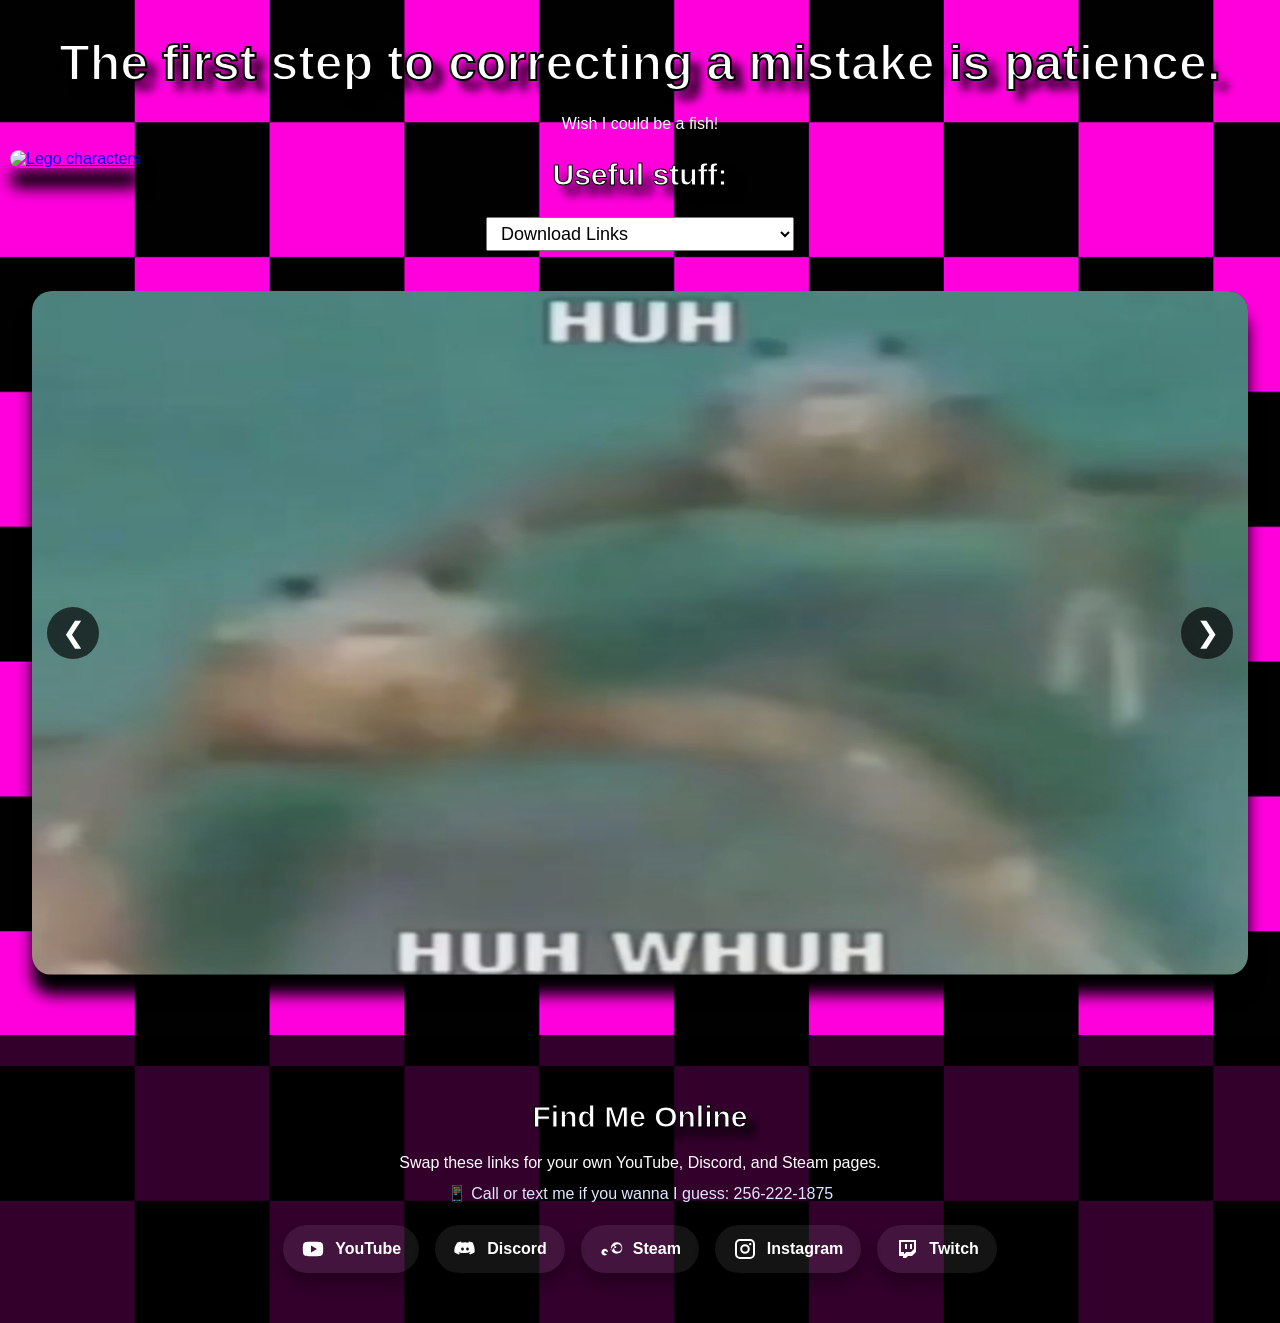
==== index.html @ 3a993bf2 "The First Upload Woooohooo" ====
<!DOCTYPE html>
<html lang="en">
<head>
    <meta charset="UTF-8">
    <meta name="viewport" content="width=device-width, initial-scale=1.0">
    <title>Penguino</title>

    <!-- CSS -->
    <link rel="stylesheet" href="style.css">

    <!-- Favicon -->
    <link rel="icon" type="image/x-icon" href="images/FinCharacter pointing a (Custom).png">
</head>

<body>

    <!-- HEADER -->
    <header>
        <h1 id="clonewars-quote"></h1>
        <p class="subtitle">Wish I could be a fish!</p>
    </header>

    <!-- DROPDOWN SECTION -->
    <h2>Useful stuff:</h2>
    <section class="menu-section">
        <select id="game-select" onchange="handleSelection(this)">
            <option value="">Download Links</option>
            <option value="downloads/bo3.html">Black Ops 3</option>
            <option value="downloads/jedi-survivor.html">Jedi: Survivor</option>
            <option value="downloads/minecraft-modpack.html">1.20.1 Forge Modpack Download</option>
            <option value="downloads/custom-mod.html">Custom Mod</option>
        </select>
    </section>

    <!-- FIXED LEGO ICON -->
    <div class="floating-icon">
        <a href="https://www.youtube.com/@Just.Penguino" target="_blank">
            <img src="images/Cool Lego.gif" width="120" height="120" alt="Lego characters">
        </a>
    </div>

    <!-- MAIN CONTENT SLIDESHOW -->
    <main class="gallery">
        <div class="slideshow-container" aria-label="Featured content slideshow">
            <button class="slide-arrow left" type="button" onclick="changeSlide(-1)" aria-label="Previous slide">&#10094;</button>

            <div class="slide active">
                <img src="images/A (53).jpg" width="1280" height="720" alt="Featured image 1">
            </div>

            <div class="slide">
                <img src="images/A (64).jpg" width="1280" height="720" alt="Featured image 2">
            </div>

            <div class="slide">
                <img src="images/A (67).png" width="1280" height="720" alt="Featured image 3">
            </div>

            <div class="slide">
                <a href="https://www.youtube.com/@Just.Penguino" target="_blank" rel="noopener noreferrer">
                    <img src="images/A (69).jpg" width="1280" height="720" alt="Featured YouTube image">
                </a>
            </div>

            <div class="slide">
                <a href="https://www.youtube.com/@Just.Penguino" target="_blank" rel="noopener noreferrer">
                    <img src="images/Crossover Episode.png" width="1280" height="720" alt="Crossover episode">
                </a>
            </div>

            <div class="slide video-slide">
                <iframe
                    src="https://www.youtube.com/embed/2MqfeCjm1lo?si=gA8uPL8PbvXt5bER"
                    title="Featured video"
                    loading="eager"
                    allow="accelerometer; autoplay; clipboard-write; encrypted-media; gyroscope; picture-in-picture; web-share"
                    referrerpolicy="strict-origin-when-cross-origin"
                    allowfullscreen>
                </iframe>
            </div>

            <button class="slide-arrow right" type="button" onclick="changeSlide(1)" aria-label="Next slide">&#10095;</button>
        </div>
    </main>

    <!-- SOCIAL LINKS -->
    <footer class="social-section">
        <h2>Find Me Online</h2>
        <p class="social-text">Swap these links for your own YouTube, Discord, and Steam pages.</p>
        <p class="contact-line">📱 <a href="tel:2562221875">Call or text me if you wanna I guess: 256-222-1875</a></p>

        <div class="social-links">
            <a class="social-link youtube" href="https://www.youtube.com/@Just.Penguino" target="_blank" rel="noopener noreferrer" aria-label="YouTube">
                <svg viewBox="0 0 24 24" aria-hidden="true">
                    <path d="M21.8 7.2a2.8 2.8 0 0 0-2-2C18 4.7 12 4.7 12 4.7s-6 0-7.8.5a2.8 2.8 0 0 0-2 2A29 29 0 0 0 1.8 12a29 29 0 0 0 .4 4.8 2.8 2.8 0 0 0 2 2c1.8.5 7.8.5 7.8.5s6 0 7.8-.5a2.8 2.8 0 0 0 2-2 29 29 0 0 0 .4-4.8 29 29 0 0 0-.4-4.8ZM10 15.5V8.5l6 3.5-6 3.5Z" />
                </svg>
                <span>YouTube</span>
            </a>

            <a class="social-link discord" href="https://discord.gg/7bwFHmH2bw" target="_blank" rel="noopener noreferrer" aria-label="Discord">
                <svg viewBox="0 0 24 24" aria-hidden="true">
                    <path d="M19.7 5.6a15 15 0 0 0-3.7-1.2l-.2.4c-.1.3-.3.7-.4 1a14 14 0 0 0-6.8 0 10 10 0 0 0-.4-1l-.2-.4a15 15 0 0 0-3.7 1.2C2 8.8 1 12 1.4 15.2a15 15 0 0 0 4.6 2.3l.6-.9.4-.7a9.6 9.6 0 0 1-1.5-.7l.4-.3A10.8 10.8 0 0 0 12 16a10.8 10.8 0 0 0 5.1-1.1l.4.3c-.5.3-1 .6-1.5.7l.4.7.6.9a15 15 0 0 0 4.6-2.3c.5-3.7-.8-6.9-1.9-9.6ZM9.5 13.5c-.8 0-1.4-.7-1.4-1.5s.6-1.5 1.4-1.5 1.4.7 1.4 1.5-.6 1.5-1.4 1.5Zm5 0c-.8 0-1.4-.7-1.4-1.5s.6-1.5 1.4-1.5 1.4.7 1.4 1.5-.6 1.5-1.4 1.5Z" />
                </svg>
                <span>Discord</span>
            </a>

            <a class="social-link steam" href="https://steamcommunity.com/id/CivilizedPenguin/" target="_blank" rel="noopener noreferrer" aria-label="Steam">
                <svg viewBox="0 0 24 24" aria-hidden="true">
                    <path d="M18.3 5.3a5.7 5.7 0 1 0 0 11.3 5.7 5.7 0 0 0 0-11.3Zm0 2a3.7 3.7 0 1 1 0 7.3 3.7 3.7 0 0 1 0-7.3ZM6.2 14.1l2.8 1.2a3.3 3.3 0 1 0-.8 2l-2.7-1.1a1.4 1.4 0 0 1 .7-2.1Zm5.2-1.4 2.5-3.5 3.3.1-.1 1.7-2.4-.1-1.7 2.3-1.6-.5Z" />
                </svg>
                <span>Steam</span>
            </a>

            <a class="social-link instagram" href="https://www.instagram.com/just.penguino" target="_blank" rel="noopener noreferrer" aria-label="Instagram">
                <svg viewBox="0 0 24 24" aria-hidden="true">
                    <path d="M7 2h10a5 5 0 0 1 5 5v10a5 5 0 0 1-5 5H7a5 5 0 0 1-5-5V7a5 5 0 0 1 5-5Zm0 2A3 3 0 0 0 4 7v10a3 3 0 0 0 3 3h10a3 3 0 0 0 3-3V7a3 3 0 0 0-3-3H7Zm5 3.2A4.8 4.8 0 1 1 7.2 12 4.8 4.8 0 0 1 12 7.2Zm0 2A2.8 2.8 0 1 0 14.8 12 2.8 2.8 0 0 0 12 9.2Zm5.2-3.3a1.2 1.2 0 1 1-1.2 1.2 1.2 1.2 0 0 1 1.2-1.2Z" />
                </svg>
                <span>Instagram</span>
            </a>

            <a class="social-link twitch" href="https://www.twitch.tv/civilizedpenguino" target="_blank" rel="noopener noreferrer" aria-label="Twitch">
                <svg viewBox="0 0 24 24" aria-hidden="true">
                    <path d="M4 3h17v12l-4 4h-4l-2 2H8v-2H4V3Zm2 2v10h3v2.2L11.2 15H16l3-3V5H6Zm4 2h2v5h-2V7Zm5 0h2v5h-2V7Z" />
                </svg>
                <span>Twitch</span>
                <span class="hover-note">ngl twitch sucks but im leaving it here just incase</span>
            </a>
        </div>
    </footer>

    <script src="js/clonewars.js"></script>
</body>
</html>
---- style.css ----
/* FONT */
@font-face {
    font-family: "StarJedi";
    src: url("fonts/Starjedi.ttf") format("truetype");
}

/* GLOBAL */
body {
    margin: 0;
    padding: 0;
    font-family: Arial, sans-serif;

    /* YOUR BACKGROUND — THIS WILL NOW WORK */
    background-image: url("images/Lockscreen.png");
    background-repeat: repeat;
    background-size: auto;
    background-attachment: scroll;
}

/* HEADERS */
h1, h2 {
    font-family: "StarJedi", sans-serif;
    color: #fff;
    text-align: center;
    text-shadow: 10px 10px 10px #000000;
    -webkit-text-stroke: 2px rgb(0, 0, 0);
}

h1 {
    font-size: 50px;
}

h2 {
    font-size: 30px;
    -webkit-text-stroke-width: 1px;
}

.subtitle {
    text-align: center;
    color: white;
    margin-top: -10px;
}

/* MENU SECTION */
.menu-section {
    text-align: center;
    margin-bottom: 20px;
}

select {
    font-size: 18px;
    padding: 5px 10px;
}

/* FLOATING LEGO ICON */
.floating-icon {
    position: fixed;
    top: 150px;   /* moved down so it no longer covers h2 */
    left: 10px;
}

.floating-icon img {
    border-radius: 20px;
    box-shadow: 0 20px 15px black;
}

/* GALLERY / SLIDESHOW */
.gallery {
    width: 100%;
    display: flex;
    justify-content: center;
    padding: 20px 0;
}

.slideshow-container {
    position: relative;
    width: min(1280px, 95vw);
    aspect-ratio: 16 / 9;
    overflow: hidden;
    border-radius: 20px;
    box-shadow: 0 20px 15px black;
    background: rgba(0, 0, 0, 0.65);
}

.slide {
    position: absolute;
    inset: 0;
    opacity: 0;
    pointer-events: none;
    transition: opacity 0.5s ease-in-out;
}

.slide.active {
    opacity: 1;
    pointer-events: auto;
}

.slide a {
    display: block;
    width: 100%;
    height: 100%;
}

.slide img,
.slide iframe {
    width: 100%;
    height: 100%;
    object-fit: fill;
    border: 0;
}

.slide-arrow {
    position: absolute;
    top: 50%;
    transform: translateY(-50%);
    z-index: 2;
    border: none;
    width: 52px;
    height: 52px;
    border-radius: 50%;
    background: rgba(0, 0, 0, 0.65);
    color: white;
    font-size: 28px;
    cursor: pointer;
    transition: background 0.2s ease, transform 0.2s ease;
}

.slide-arrow:hover {
    background: rgba(88, 101, 242, 0.95);
    transform: translateY(-50%) scale(1.05);
}

.slide-arrow.left {
    left: 15px;
}

.slide-arrow.right {
    right: 15px;
}

a:hover img {
    opacity: 0.8;
}

/* DOWNLOAD PAGES */
.download-page {
    min-height: 100vh;
    display: flex;
    align-items: center;
    justify-content: center;
    padding: 30px 20px;
}

.download-card {
    max-width: 760px;
    width: 100%;
    background: rgba(0, 0, 0, 0.8);
    border-radius: 20px;
    box-shadow: 0 20px 15px black;
    padding: 32px;
    text-align: center;
}

.download-description {
    color: white;
    line-height: 1.6;
    margin: 15px 0 25px;
}

.download-actions {
    display: flex;
    justify-content: center;
    flex-wrap: wrap;
    gap: 14px;
}

.download-button {
    display: inline-block;
    padding: 12px 20px;
    border-radius: 999px;
    text-decoration: none;
    font-weight: bold;
    color: white;
    background: #5865f2;
    box-shadow: 0 10px 20px rgba(0, 0, 0, 0.35);
}

.download-button.secondary {
    background: #1b2838;
}

/* SOCIAL LINKS */
.social-section {
    margin-top: 40px;
    padding: 40px 20px 50px;
    background: rgba(0, 0, 0, 0.8);
    text-align: center;
}

.social-text {
    color: white;
    margin: -5px 0 12px;
}

.contact-line {
    color: #dfe6ff;
    margin: 0 0 22px;
    font-size: 16px;
}

.contact-line a {
    color: #dfe6ff;
    text-decoration: none;
}

.contact-line a:hover {
    text-decoration: underline;
}

.social-links {
    display: flex;
    justify-content: center;
    flex-wrap: wrap;
    gap: 16px;
}

.social-link {
    position: relative;
    display: inline-flex;
    align-items: center;
    gap: 10px;
    padding: 12px 18px;
    border-radius: 999px;
    background: rgba(255, 255, 255, 0.08);
    color: white;
    text-decoration: none;
    box-shadow: 0 10px 20px rgba(0, 0, 0, 0.35);
    transition: transform 0.2s ease, background 0.2s ease;
}

.hover-note {
    position: absolute;
    top: -42px;
    left: 50%;
    transform: translateX(-50%);
    white-space: nowrap;
    background: rgba(0, 0, 0, 0.7);
    color: rgba(255, 255, 255, 0.5);
    padding: 6px 10px;
    border-radius: 8px;
    font-size: 12px;
    opacity: 0;
    pointer-events: none;
    transition: opacity 0.2s ease;
}

.social-link.twitch:hover .hover-note {
    opacity: 1;
}

.social-link span {
    font-weight: bold;
}

.social-link svg {
    width: 24px;
    height: 24px;
    fill: currentColor;
}

.social-link:hover {
    transform: translateY(-3px);
}

.social-link.youtube:hover {
    background: #ff0033;
}

.social-link.discord:hover {
    background: #5865f2;
}

.social-link.steam:hover {
    background: #1b2838;
}

.social-link.instagram:hover {
    background: linear-gradient(45deg, #f58529, #dd2a7b, #8134af);
}

.social-link.twitch:hover {
    background: #9146ff;
}

#clonewars-quote {
  opacity: 0;
  transition: opacity 1s ease-in;
}

#clonewars-quote.show {
  opacity: 1;
}
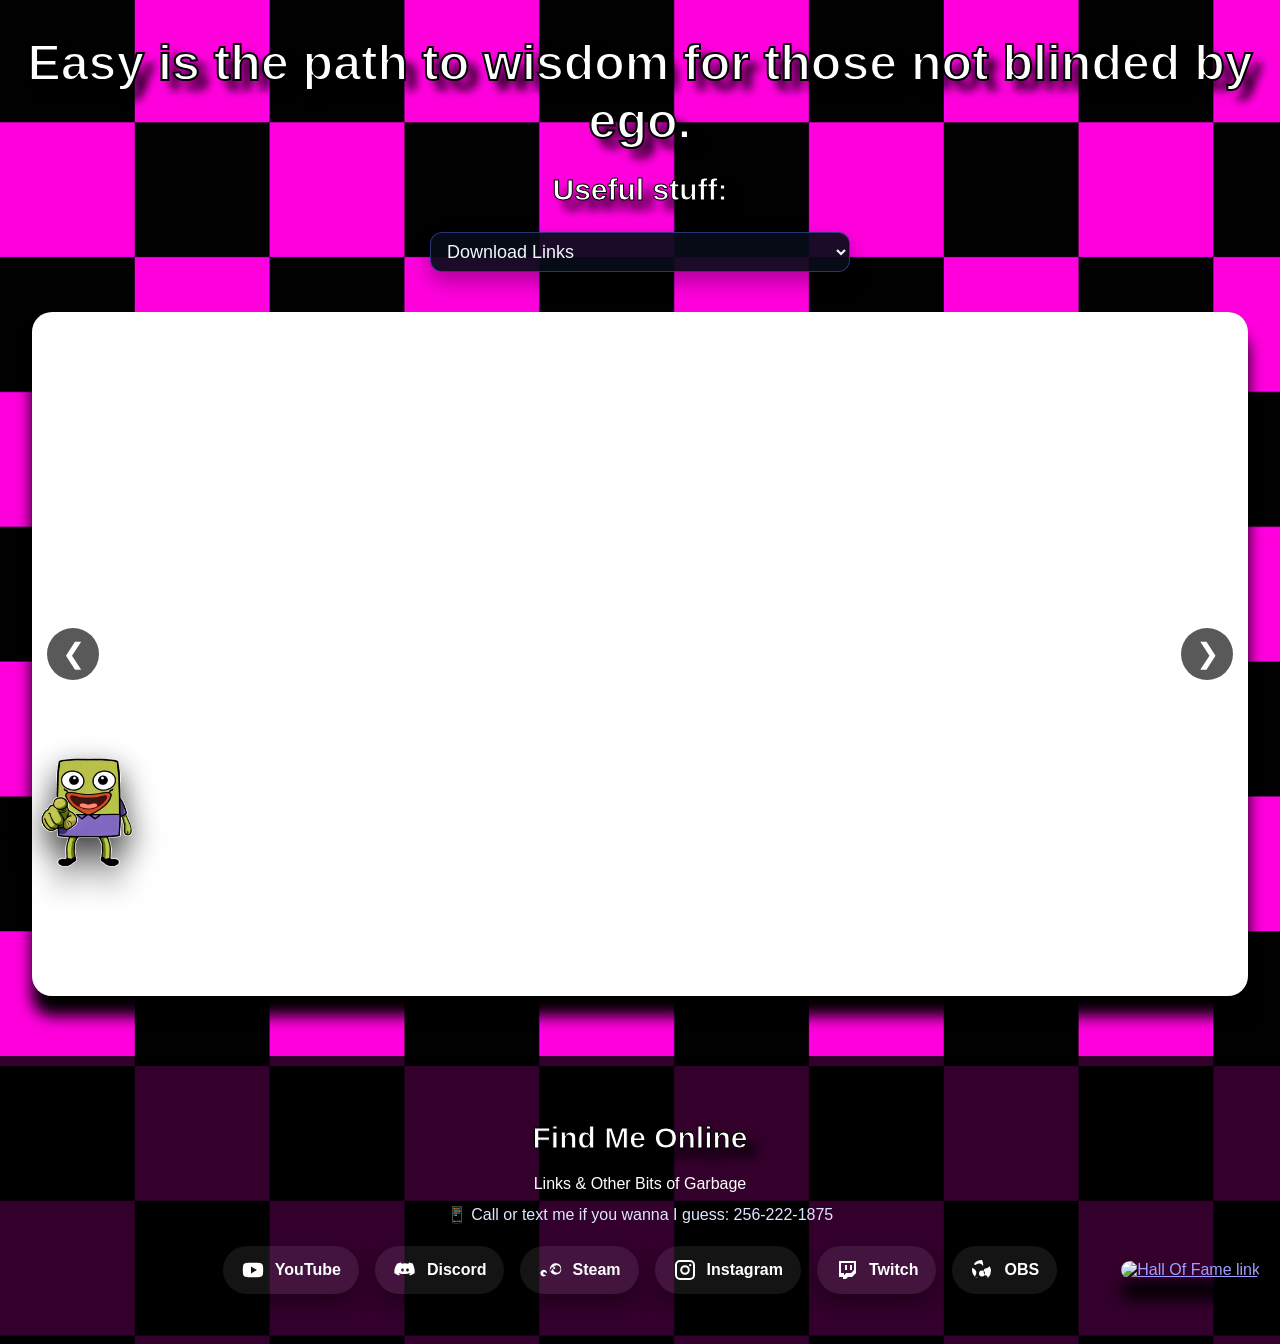
==== commit 169867e8: "sloptime" ====
--- a/index.html
+++ b/index.html
@@ -1,133 +1,142 @@
-<!DOCTYPE html>
-<html lang="en">
-<head>
-    <meta charset="UTF-8">
-    <meta name="viewport" content="width=device-width, initial-scale=1.0">
-    <title>Penguino</title>
-
-    <!-- CSS -->
-    <link rel="stylesheet" href="style.css">
-
-    <!-- Favicon -->
-    <link rel="icon" type="image/x-icon" href="images/FinCharacter pointing a (Custom).png">
-</head>
-
-<body>
-
-    <!-- HEADER -->
-    <header>
-        <h1 id="clonewars-quote"></h1>
-        <p class="subtitle">Wish I could be a fish!</p>
-    </header>
-
-    <!-- DROPDOWN SECTION -->
-    <h2>Useful stuff:</h2>
-    <section class="menu-section">
-        <select id="game-select" onchange="handleSelection(this)">
-            <option value="">Download Links</option>
-            <option value="downloads/bo3.html">Black Ops 3</option>
-            <option value="downloads/jedi-survivor.html">Jedi: Survivor</option>
-            <option value="downloads/minecraft-modpack.html">1.20.1 Forge Modpack Download</option>
-            <option value="downloads/custom-mod.html">Custom Mod</option>
-        </select>
-    </section>
-
-    <!-- FIXED LEGO ICON -->
-    <div class="floating-icon">
-        <a href="https://www.youtube.com/@Just.Penguino" target="_blank">
-            <img src="images/Cool Lego.gif" width="120" height="120" alt="Lego characters">
-        </a>
-    </div>
-
-    <!-- MAIN CONTENT SLIDESHOW -->
-    <main class="gallery">
-        <div class="slideshow-container" aria-label="Featured content slideshow">
-            <button class="slide-arrow left" type="button" onclick="changeSlide(-1)" aria-label="Previous slide">&#10094;</button>
-
-            <div class="slide active">
-                <img src="images/A (53).jpg" width="1280" height="720" alt="Featured image 1">
-            </div>
-
-            <div class="slide">
-                <img src="images/A (64).jpg" width="1280" height="720" alt="Featured image 2">
-            </div>
-
-            <div class="slide">
-                <img src="images/A (67).png" width="1280" height="720" alt="Featured image 3">
-            </div>
-
-            <div class="slide">
-                <a href="https://www.youtube.com/@Just.Penguino" target="_blank" rel="noopener noreferrer">
-                    <img src="images/A (69).jpg" width="1280" height="720" alt="Featured YouTube image">
-                </a>
-            </div>
-
-            <div class="slide">
-                <a href="https://www.youtube.com/@Just.Penguino" target="_blank" rel="noopener noreferrer">
-                    <img src="images/Crossover Episode.png" width="1280" height="720" alt="Crossover episode">
-                </a>
-            </div>
-
-            <div class="slide video-slide">
-                <iframe
-                    src="https://www.youtube.com/embed/2MqfeCjm1lo?si=gA8uPL8PbvXt5bER"
-                    title="Featured video"
-                    loading="eager"
-                    allow="accelerometer; autoplay; clipboard-write; encrypted-media; gyroscope; picture-in-picture; web-share"
-                    referrerpolicy="strict-origin-when-cross-origin"
-                    allowfullscreen>
-                </iframe>
-            </div>
-
-            <button class="slide-arrow right" type="button" onclick="changeSlide(1)" aria-label="Next slide">&#10095;</button>
-        </div>
-    </main>
-
-    <!-- SOCIAL LINKS -->
-    <footer class="social-section">
-        <h2>Find Me Online</h2>
-        <p class="social-text">Swap these links for your own YouTube, Discord, and Steam pages.</p>
-        <p class="contact-line">📱 <a href="tel:2562221875">Call or text me if you wanna I guess: 256-222-1875</a></p>
-
-        <div class="social-links">
-            <a class="social-link youtube" href="https://www.youtube.com/@Just.Penguino" target="_blank" rel="noopener noreferrer" aria-label="YouTube">
-                <svg viewBox="0 0 24 24" aria-hidden="true">
-                    <path d="M21.8 7.2a2.8 2.8 0 0 0-2-2C18 4.7 12 4.7 12 4.7s-6 0-7.8.5a2.8 2.8 0 0 0-2 2A29 29 0 0 0 1.8 12a29 29 0 0 0 .4 4.8 2.8 2.8 0 0 0 2 2c1.8.5 7.8.5 7.8.5s6 0 7.8-.5a2.8 2.8 0 0 0 2-2 29 29 0 0 0 .4-4.8 29 29 0 0 0-.4-4.8ZM10 15.5V8.5l6 3.5-6 3.5Z" />
-                </svg>
-                <span>YouTube</span>
-            </a>
-
-            <a class="social-link discord" href="https://discord.gg/7bwFHmH2bw" target="_blank" rel="noopener noreferrer" aria-label="Discord">
-                <svg viewBox="0 0 24 24" aria-hidden="true">
-                    <path d="M19.7 5.6a15 15 0 0 0-3.7-1.2l-.2.4c-.1.3-.3.7-.4 1a14 14 0 0 0-6.8 0 10 10 0 0 0-.4-1l-.2-.4a15 15 0 0 0-3.7 1.2C2 8.8 1 12 1.4 15.2a15 15 0 0 0 4.6 2.3l.6-.9.4-.7a9.6 9.6 0 0 1-1.5-.7l.4-.3A10.8 10.8 0 0 0 12 16a10.8 10.8 0 0 0 5.1-1.1l.4.3c-.5.3-1 .6-1.5.7l.4.7.6.9a15 15 0 0 0 4.6-2.3c.5-3.7-.8-6.9-1.9-9.6ZM9.5 13.5c-.8 0-1.4-.7-1.4-1.5s.6-1.5 1.4-1.5 1.4.7 1.4 1.5-.6 1.5-1.4 1.5Zm5 0c-.8 0-1.4-.7-1.4-1.5s.6-1.5 1.4-1.5 1.4.7 1.4 1.5-.6 1.5-1.4 1.5Z" />
-                </svg>
-                <span>Discord</span>
-            </a>
-
-            <a class="social-link steam" href="https://steamcommunity.com/id/CivilizedPenguin/" target="_blank" rel="noopener noreferrer" aria-label="Steam">
-                <svg viewBox="0 0 24 24" aria-hidden="true">
-                    <path d="M18.3 5.3a5.7 5.7 0 1 0 0 11.3 5.7 5.7 0 0 0 0-11.3Zm0 2a3.7 3.7 0 1 1 0 7.3 3.7 3.7 0 0 1 0-7.3ZM6.2 14.1l2.8 1.2a3.3 3.3 0 1 0-.8 2l-2.7-1.1a1.4 1.4 0 0 1 .7-2.1Zm5.2-1.4 2.5-3.5 3.3.1-.1 1.7-2.4-.1-1.7 2.3-1.6-.5Z" />
-                </svg>
-                <span>Steam</span>
-            </a>
-
-            <a class="social-link instagram" href="https://www.instagram.com/just.penguino" target="_blank" rel="noopener noreferrer" aria-label="Instagram">
-                <svg viewBox="0 0 24 24" aria-hidden="true">
-                    <path d="M7 2h10a5 5 0 0 1 5 5v10a5 5 0 0 1-5 5H7a5 5 0 0 1-5-5V7a5 5 0 0 1 5-5Zm0 2A3 3 0 0 0 4 7v10a3 3 0 0 0 3 3h10a3 3 0 0 0 3-3V7a3 3 0 0 0-3-3H7Zm5 3.2A4.8 4.8 0 1 1 7.2 12 4.8 4.8 0 0 1 12 7.2Zm0 2A2.8 2.8 0 1 0 14.8 12 2.8 2.8 0 0 0 12 9.2Zm5.2-3.3a1.2 1.2 0 1 1-1.2 1.2 1.2 1.2 0 0 1 1.2-1.2Z" />
-                </svg>
-                <span>Instagram</span>
-            </a>
-
-            <a class="social-link twitch" href="https://www.twitch.tv/civilizedpenguino" target="_blank" rel="noopener noreferrer" aria-label="Twitch">
-                <svg viewBox="0 0 24 24" aria-hidden="true">
-                    <path d="M4 3h17v12l-4 4h-4l-2 2H8v-2H4V3Zm2 2v10h3v2.2L11.2 15H16l3-3V5H6Zm4 2h2v5h-2V7Zm5 0h2v5h-2V7Z" />
-                </svg>
-                <span>Twitch</span>
-                <span class="hover-note">ngl twitch sucks but im leaving it here just incase</span>
-            </a>
-        </div>
-    </footer>
-
-    <script src="js/clonewars.js"></script>
-</body>
+<!DOCTYPE html>
+<html lang="en">
+<head>
+    <meta charset="UTF-8">
+    <meta name="viewport" content="width=device-width, initial-scale=1.0">
+    <title>Penguino</title>
+
+    <!-- CSS -->
+    <link rel="stylesheet" href="style.css">
+
+
+    <link rel="icon" type="image/x-icon" href="images/FinCharacter pointing a (Custom).png">
+</head>
+<body>
+
+    <!-- HEADER -->
+    <header>
+        <h1 id="clonewars-quote"></h1>
+        <p class="subtitle"></p>
+    </header>
+
+    <!-- DROPDOWN SECTION -->
+    <h2>Useful stuff:</h2>
+    <section class="menu-section">
+        <select id="game-select" onchange="handleSelection(this)">
+            <option value="">Download Links</option>
+            <option value="downloads/bo3.html">Black Ops 3</option>
+            <option value="downloads/jedi-survivor.html">Jedi: Survivor</option>
+            <option value="downloads/minecraft-modpack.html">1.20.1 Forge Modpack Download</option>
+            <option value="downloads/custom-mod.html">Custom Mod</option>
+        </select>
+    </section>
+
+    <!-- MAIN CONTENT SLIDESHOW -->
+    <main class="gallery">
+        <div class="slideshow-container" aria-label="Featured content slideshow">
+            <button class="slide-arrow left" type="button" onclick="changeSlide(-1)" aria-label="Previous slide">&#10094;</button>
+
+            <div class="slide active">
+                <iframe width="560" height="315" src="https://www.youtube.com/embed/1KndMt7eOEE?si=Jr0Vdi7xTVvd5hPz" title="YouTube video player" frameborder="0" allow="accelerometer; autoplay; clipboard-write; encrypted-media; gyroscope; picture-in-picture; web-share" referrerpolicy="strict-origin-when-cross-origin" allowfullscreen></iframe>
+            </div>
+            <div class="slide">
+                <iframe width="560" height="315" src="https://www.youtube.com/embed/gOeEe9D0rvk?si=AOjiYCqyul6hQ8ef" title="YouTube video player" frameborder="0" allow="accelerometer; autoplay; clipboard-write; encrypted-media; gyroscope; picture-in-picture; web-share" referrerpolicy="strict-origin-when-cross-origin" allowfullscreen></iframe>
+                </div>
+            <div class="slide">
+                <iframe width="560" height="315" src="https://www.youtube.com/embed/2YtDqjIJIFw?si=Of6MxoN5TVh-U90X" title="YouTube video player" frameborder="0" allow="accelerometer; autoplay; clipboard-write; encrypted-media; gyroscope; picture-in-picture; web-share" referrerpolicy="strict-origin-when-cross-origin" allowfullscreen></iframe>
+            </div>
+            <div class="slide">
+                <iframe width="560" height="315" src="https://www.youtube.com/embed/LKjNJuX2OQc?si=7riEWAi0-khzthNn" title="YouTube video player" frameborder="0" allow="accelerometer; autoplay; clipboard-write; encrypted-media; gyroscope; picture-in-picture; web-share" referrerpolicy="strict-origin-when-cross-origin" allowfullscreen></iframe>
+            </div>
+            <div class="slide">
+                <iframe width="560" height="315" src="https://www.youtube.com/embed/Rh-M88irkPA?si=Y8R_01FuWKfWzWaQ" title="YouTube video player" frameborder="0" allow="accelerometer; autoplay; clipboard-write; encrypted-media; gyroscope; picture-in-picture; web-share" referrerpolicy="strict-origin-when-cross-origin" allowfullscreen></iframe>
+            </div>
+            <div class="slide">
+                <iframe width="560" height="315" src="https://www.youtube.com/embed/WHlSIesv60M?si=-byQUCwP8hCMX5XG" title="YouTube video player" frameborder="0" allow="accelerometer; autoplay; clipboard-write; encrypted-media; gyroscope; picture-in-picture; web-share" referrerpolicy="strict-origin-when-cross-origin" allowfullscreen></iframe>
+            </div>
+            <div class="slide">
+                <iframe width="560" height="315" src="https://www.youtube.com/embed/gxZ--Lt11h4?si=VieaG-co1go2Vjyc" title="YouTube video player" frameborder="0" allow="accelerometer; autoplay; clipboard-write; encrypted-media; gyroscope; picture-in-picture; web-share" referrerpolicy="strict-origin-when-cross-origin" allowfullscreen></iframe>
+            </div>
+            <div class="slide">
+                <iframe width="560" height="315" src="https://www.youtube.com/embed/5T7qN9GaWTI?si=654Nw_eGOQDwvpto" title="YouTube video player" frameborder="0" allow="accelerometer; autoplay; clipboard-write; encrypted-media; gyroscope; picture-in-picture; web-share" referrerpolicy="strict-origin-when-cross-origin" allowfullscreen></iframe>
+            </div>
+            <div class="slide">
+                <iframe width="560" height="315" src="https://www.youtube.com/embed/Us_ANfpE-yo?si=dcrjYU0xgpBUXT2f" title="YouTube video player" frameborder="0" allow="accelerometer; autoplay; clipboard-write; encrypted-media; gyroscope; picture-in-picture; web-share" referrerpolicy="strict-origin-when-cross-origin" allowfullscreen></iframe>
+            </div>
+            <div class="slide">
+                <iframe width="560" height="315" src="https://www.youtube.com/embed/fYmWeK6ZZRM?si=N55--qxMlAg3XTZr" title="YouTube video player" frameborder="0" allow="accelerometer; autoplay; clipboard-write; encrypted-media; gyroscope; picture-in-picture; web-share" referrerpolicy="strict-origin-when-cross-origin" allowfullscreen></iframe>
+            </div>
+            <div class="slide">
+                <iframe width="560" height="315" src="https://www.youtube.com/embed/f3qtd0WmpQ0?si=1nKcaVYs4IqUFML6" title="YouTube video player" frameborder="0" allow="accelerometer; autoplay; clipboard-write; encrypted-media; gyroscope; picture-in-picture; web-share" referrerpolicy="strict-origin-when-cross-origin" allowfullscreen></iframe>
+            </div>
+            <div class="slide video-slide">
+                <iframe width="560" height="315" src="https://www.youtube.com/embed/DEPw3vrBERU?si=b2MuSBUC-kAKY28p" title="YouTube video player" frameborder="0" allow="accelerometer; autoplay; clipboard-write; encrypted-media; gyroscope; picture-in-picture; web-share" referrerpolicy="strict-origin-when-cross-origin" allowfullscreen></iframe>
+            </div>
+
+            <button class="slide-arrow right" type="button" onclick="changeSlide(1)" aria-label="Next slide">&#10095;</button>
+        </div>
+    </main>
+
+    <!-- SOCIAL LINKS -->
+    <footer id="socials" class="social-section">
+        <h2>Find Me Online</h2>
+        <p class="social-text">Links & Other Bits of Garbage</p>
+        <p class="contact-line">📱 <a href="tel:2562221875">Call or text me if you wanna I guess: 256-222-1875</a></p>
+
+        <div class="social-links-wrap">
+            <div class="social-links">
+            <a class="social-link youtube" href="https://www.youtube.com/@Just.Penguino" target="_blank" rel="noopener noreferrer" aria-label="YouTube">
+                <svg viewBox="0 0 24 24" aria-hidden="true">
+                    <path d="M21.8 7.2a2.8 2.8 0 0 0-2-2C18 4.7 12 4.7 12 4.7s-6 0-7.8.5a2.8 2.8 0 0 0-2 2A29 29 0 0 0 1.8 12a29 29 0 0 0 .4 4.8 2.8 2.8 0 0 0 2 2c1.8.5 7.8.5 7.8.5s6 0 7.8-.5a2.8 2.8 0 0 0 2-2 29 29 0 0 0 .4-4.8 29 29 0 0 0-.4-4.8ZM10 15.5V8.5l6 3.5-6 3.5Z" />
+                </svg>
+                <span>YouTube</span>
+            </a>
+
+            <a class="social-link discord" href="https://discord.gg/7bwFHmH2bw" target="_blank" rel="noopener noreferrer" aria-label="Discord">
+                <svg viewBox="0 0 24 24" aria-hidden="true">
+                    <path d="M19.7 5.6a15 15 0 0 0-3.7-1.2l-.2.4c-.1.3-.3.7-.4 1a14 14 0 0 0-6.8 0 10 10 0 0 0-.4-1l-.2-.4a15 15 0 0 0-3.7 1.2C2 8.8 1 12 1.4 15.2a15 15 0 0 0 4.6 2.3l.6-.9.4-.7a9.6 9.6 0 0 1-1.5-.7l.4-.3A10.8 10.8 0 0 0 12 16a10.8 10.8 0 0 0 5.1-1.1l.4.3c-.5.3-1 .6-1.5.7l.4.7.6.9a15 15 0 0 0 4.6-2.3c.5-3.7-.8-6.9-1.9-9.6ZM9.5 13.5c-.8 0-1.4-.7-1.4-1.5s.6-1.5 1.4-1.5 1.4.7 1.4 1.5-.6 1.5-1.4 1.5Zm5 0c-.8 0-1.4-.7-1.4-1.5s.6-1.5 1.4-1.5 1.4.7 1.4 1.5-.6 1.5-1.4 1.5Z" />
+                </svg>
+                <span>Discord</span>
+            </a>
+
+            <a class="social-link steam" href="https://steamcommunity.com/id/CivilizedPenguin/" target="_blank" rel="noopener noreferrer" aria-label="Steam">
+                <svg viewBox="0 0 24 24" aria-hidden="true">
+                    <path d="M18.3 5.3a5.7 5.7 0 1 0 0 11.3 5.7 5.7 0 0 0 0-11.3Zm0 2a3.7 3.7 0 1 1 0 7.3 3.7 3.7 0 0 1 0-7.3ZM6.2 14.1l2.8 1.2a3.3 3.3 0 1 0-.8 2l-2.7-1.1a1.4 1.4 0 0 1 .7-2.1Zm5.2-1.4 2.5-3.5 3.3.1-.1 1.7-2.4-.1-1.7 2.3-1.6-.5Z" />
+                </svg>
+                <span>Steam</span>
+            </a>
+
+            <a class="social-link instagram" href="https://www.instagram.com/just.penguino" target="_blank" rel="noopener noreferrer" aria-label="Instagram">
+                <svg viewBox="0 0 24 24" aria-hidden="true">
+                    <path d="M7 2h10a5 5 0 0 1 5 5v10a5 5 0 0 1-5 5H7a5 5 0 0 1-5-5V7a5 5 0 0 1 5-5Zm0 2A3 3 0 0 0 4 7v10a3 3 0 0 0 3 3h10a3 3 0 0 0 3-3V7a3 3 0 0 0-3-3H7Zm5 3.2A4.8 4.8 0 1 1 7.2 12 4.8 4.8 0 0 1 12 7.2Zm0 2A2.8 2.8 0 1 0 14.8 12 2.8 2.8 0 0 0 12 9.2Zm5.2-3.3a1.2 1.2 0 1 1-1.2 1.2 1.2 1.2 0 0 1 1.2-1.2Z" />
+                </svg>
+                <span>Instagram</span>
+            </a>
+
+            <a class="social-link twitch" href="https://www.twitch.tv/civilizedpenguino" target="_blank" rel="noopener noreferrer" aria-label="Twitch">
+                <svg viewBox="0 0 24 24" aria-hidden="true">
+                    <path d="M4 3h17v12l-4 4h-4l-2 2H8v-2H4V3Zm2 2v10h3v2.2L11.2 15H16l3-3V5H6Zm4 2h2v5h-2V7Zm5 0h2v5h-2V7Z" />
+                </svg>
+                <span>Twitch</span>
+                <span class="hover-note">ngl twitch sucks but im leaving it here just incase</span>
+            </a>
+
+            <a class="social-link obs" href="https://youtube.com/playlist?list=PLywA9zGEsCMaG5pjTf7bqszV8tAzIcKYC&si=WzvpXAfSTzkT_8cn" aria-label="OBS">
+                <svg viewBox="0 0 24 24" aria-hidden="true">
+                    <path d="M12 2a10 10 0 0 0-8.2 4.2l1.7.9a4.6 4.6 0 0 1 4.5-1.5c1.4.4 2.5 1.3 3.1 2.6a10 10 0 0 0-1.1-6.2Zm7.7 6.2a10 10 0 0 1-1.9 11.7l-.7-1.8a4.6 4.6 0 0 1-3.3-3.4c-.3-1.4 0-2.8.8-3.9a10 10 0 0 0 5.1-2.6ZM6.2 19.8A10 10 0 0 1 2 12c0-.8.1-1.5.2-2.2l1.7.9a4.6 4.6 0 0 1 2.4 4.1c0 1.4-.6 2.7-1.6 3.6a10 10 0 0 0 3.9 1.4Zm5.8-7.2a3 3 0 1 0 0 6 3 3 0 0 0 0-6Z" />
+                </svg>
+                <span>OBS</span>
+            </a>
+        </div>
+
+        <div class="floating-icon">
+            <a href="hall-of-fame.html" aria-label="Open Hall Of Fame">
+                <img src="images/Cool Lego.gif" width="120" height="120" alt="Hall Of Fame link">
+            </a>
+        </div>
+        </div>
+    </footer>
+    <script src="js/site-search.js"></script>
+    <script src="js/clonewars.js"></script>
+</body>
 </html>
--- a/style.css
+++ b/style.css
@@ -1,302 +1,1056 @@
-/* FONT */
-@font-face {
-    font-family: "StarJedi";
-    src: url("fonts/Starjedi.ttf") format("truetype");
-}
-
-/* GLOBAL */
-body {
-    margin: 0;
-    padding: 0;
-    font-family: Arial, sans-serif;
-
-    /* YOUR BACKGROUND — THIS WILL NOW WORK */
-    background-image: url("images/Lockscreen.png");
-    background-repeat: repeat;
-    background-size: auto;
-    background-attachment: scroll;
-}
-
-/* HEADERS */
-h1, h2 {
-    font-family: "StarJedi", sans-serif;
-    color: #fff;
-    text-align: center;
-    text-shadow: 10px 10px 10px #000000;
-    -webkit-text-stroke: 2px rgb(0, 0, 0);
-}
-
-h1 {
-    font-size: 50px;
-}
-
-h2 {
-    font-size: 30px;
-    -webkit-text-stroke-width: 1px;
-}
-
-.subtitle {
-    text-align: center;
-    color: white;
-    margin-top: -10px;
-}
-
-/* MENU SECTION */
-.menu-section {
-    text-align: center;
-    margin-bottom: 20px;
-}
-
-select {
-    font-size: 18px;
-    padding: 5px 10px;
-}
-
-/* FLOATING LEGO ICON */
-.floating-icon {
-    position: fixed;
-    top: 150px;   /* moved down so it no longer covers h2 */
-    left: 10px;
-}
-
-.floating-icon img {
-    border-radius: 20px;
-    box-shadow: 0 20px 15px black;
-}
-
-/* GALLERY / SLIDESHOW */
-.gallery {
-    width: 100%;
-    display: flex;
-    justify-content: center;
-    padding: 20px 0;
-}
-
-.slideshow-container {
-    position: relative;
-    width: min(1280px, 95vw);
-    aspect-ratio: 16 / 9;
-    overflow: hidden;
-    border-radius: 20px;
-    box-shadow: 0 20px 15px black;
-    background: rgba(0, 0, 0, 0.65);
-}
-
-.slide {
-    position: absolute;
-    inset: 0;
-    opacity: 0;
-    pointer-events: none;
-    transition: opacity 0.5s ease-in-out;
-}
-
-.slide.active {
-    opacity: 1;
-    pointer-events: auto;
-}
-
-.slide a {
-    display: block;
-    width: 100%;
-    height: 100%;
-}
-
-.slide img,
-.slide iframe {
-    width: 100%;
-    height: 100%;
-    object-fit: fill;
-    border: 0;
-}
-
-.slide-arrow {
-    position: absolute;
-    top: 50%;
-    transform: translateY(-50%);
-    z-index: 2;
-    border: none;
-    width: 52px;
-    height: 52px;
-    border-radius: 50%;
-    background: rgba(0, 0, 0, 0.65);
-    color: white;
-    font-size: 28px;
-    cursor: pointer;
-    transition: background 0.2s ease, transform 0.2s ease;
-}
-
-.slide-arrow:hover {
-    background: rgba(88, 101, 242, 0.95);
-    transform: translateY(-50%) scale(1.05);
-}
-
-.slide-arrow.left {
-    left: 15px;
-}
-
-.slide-arrow.right {
-    right: 15px;
-}
-
-a:hover img {
-    opacity: 0.8;
-}
-
-/* DOWNLOAD PAGES */
-.download-page {
-    min-height: 100vh;
-    display: flex;
-    align-items: center;
-    justify-content: center;
-    padding: 30px 20px;
-}
-
-.download-card {
-    max-width: 760px;
-    width: 100%;
-    background: rgba(0, 0, 0, 0.8);
-    border-radius: 20px;
-    box-shadow: 0 20px 15px black;
-    padding: 32px;
-    text-align: center;
-}
-
-.download-description {
-    color: white;
-    line-height: 1.6;
-    margin: 15px 0 25px;
-}
-
-.download-actions {
-    display: flex;
-    justify-content: center;
-    flex-wrap: wrap;
-    gap: 14px;
-}
-
-.download-button {
-    display: inline-block;
-    padding: 12px 20px;
-    border-radius: 999px;
-    text-decoration: none;
-    font-weight: bold;
-    color: white;
-    background: #5865f2;
-    box-shadow: 0 10px 20px rgba(0, 0, 0, 0.35);
-}
-
-.download-button.secondary {
-    background: #1b2838;
-}
-
-/* SOCIAL LINKS */
-.social-section {
-    margin-top: 40px;
-    padding: 40px 20px 50px;
-    background: rgba(0, 0, 0, 0.8);
-    text-align: center;
-}
-
-.social-text {
-    color: white;
-    margin: -5px 0 12px;
-}
-
-.contact-line {
-    color: #dfe6ff;
-    margin: 0 0 22px;
-    font-size: 16px;
-}
-
-.contact-line a {
-    color: #dfe6ff;
-    text-decoration: none;
-}
-
-.contact-line a:hover {
-    text-decoration: underline;
-}
-
-.social-links {
-    display: flex;
-    justify-content: center;
-    flex-wrap: wrap;
-    gap: 16px;
-}
-
-.social-link {
-    position: relative;
-    display: inline-flex;
-    align-items: center;
-    gap: 10px;
-    padding: 12px 18px;
-    border-radius: 999px;
-    background: rgba(255, 255, 255, 0.08);
-    color: white;
-    text-decoration: none;
-    box-shadow: 0 10px 20px rgba(0, 0, 0, 0.35);
-    transition: transform 0.2s ease, background 0.2s ease;
-}
-
-.hover-note {
-    position: absolute;
-    top: -42px;
-    left: 50%;
-    transform: translateX(-50%);
-    white-space: nowrap;
-    background: rgba(0, 0, 0, 0.7);
-    color: rgba(255, 255, 255, 0.5);
-    padding: 6px 10px;
-    border-radius: 8px;
-    font-size: 12px;
-    opacity: 0;
-    pointer-events: none;
-    transition: opacity 0.2s ease;
-}
-
-.social-link.twitch:hover .hover-note {
-    opacity: 1;
-}
-
-.social-link span {
-    font-weight: bold;
-}
-
-.social-link svg {
-    width: 24px;
-    height: 24px;
-    fill: currentColor;
-}
-
-.social-link:hover {
-    transform: translateY(-3px);
-}
-
-.social-link.youtube:hover {
-    background: #ff0033;
-}
-
-.social-link.discord:hover {
-    background: #5865f2;
-}
-
-.social-link.steam:hover {
-    background: #1b2838;
-}
-
-.social-link.instagram:hover {
-    background: linear-gradient(45deg, #f58529, #dd2a7b, #8134af);
-}
-
-.social-link.twitch:hover {
-    background: #9146ff;
-}
-
-#clonewars-quote {
-  opacity: 0;
-  transition: opacity 1s ease-in;
-}
-
-#clonewars-quote.show {
-  opacity: 1;
+/* FONT */
+@font-face {
+    font-family: "StarJedi";
+    src: url("fonts/Starjedi.ttf") format("truetype");
+}
+
+/* GLOBAL */
+:root {
+    color-scheme: dark;
+}
+
+body {
+    margin: 0;
+    padding: 0;
+    font-family: Arial, sans-serif;
+    overflow-x: hidden;
+    color: #f5f7ff;
+    background-color: #05070c;
+
+    /* YOUR BACKGROUND — THIS WILL NOW WORK */
+    background-image: url("images/Lockscreen.png");
+    background-repeat: repeat;
+    background-size: auto;
+    background-attachment: scroll;
+}
+
+*,
+*::before,
+*::after {
+    box-sizing: border-box;
+}
+
+body::before {
+    content: "";
+    position: fixed;
+    left: 18px;
+    bottom: 18px;
+    width: clamp(90px, 11vw, 150px);
+    aspect-ratio: 1 / 1;
+    background: url("images/FinCharacter pointing a (Custom).png") center / contain no-repeat;
+    filter: drop-shadow(0 14px 16px rgba(0, 0, 0, 0.75));
+    pointer-events: none;
+    z-index: 4;
+}
+
+/* HEADERS */
+h1, h2 {
+    font-family: "StarJedi", sans-serif;
+    color: #fff;
+    text-align: center;
+    text-shadow: 10px 10px 10px #000000;
+    -webkit-text-stroke: 2px rgb(0, 0, 0);
+}
+
+h1 {
+    font-size: 50px;
+}
+
+h2 {
+    font-size: 30px;
+    -webkit-text-stroke-width: 1px;
+}
+
+.subtitle {
+    text-align: center;
+    color: white;
+    margin-top: -10px;
+}
+
+/* MENU SECTION */
+.menu-section {
+    text-align: center;
+    margin-bottom: 20px;
+}
+
+select {
+    font-size: 18px;
+    padding: 8px 12px;
+    width: min(420px, 90vw);
+    max-width: 100%;
+    color: #f5f7ff;
+    background: rgba(8, 12, 24, 0.92);
+    border: 1px solid rgba(88, 101, 242, 0.45);
+    border-radius: 12px;
+    box-shadow: 0 10px 20px rgba(0, 0, 0, 0.3);
+}
+
+select:focus {
+    outline: 2px solid rgba(88, 101, 242, 0.65);
+    border-color: rgba(88, 101, 242, 0.85);
+}
+
+.site-search {
+    position: fixed;
+    top: 14px;
+    right: 14px;
+    z-index: 60;
+}
+
+.site-search-trigger {
+    width: 52px;
+    height: 52px;
+    display: inline-flex;
+    align-items: center;
+    justify-content: center;
+    padding: 0;
+    border: 1px solid rgba(88, 101, 242, 0.4);
+    border-radius: 14px;
+    background: rgba(5, 8, 18, 0.92);
+    color: #f5f7ff;
+    box-shadow: 0 10px 22px rgba(0, 0, 0, 0.35);
+    cursor: pointer;
+}
+
+.site-search-trigger svg {
+    width: 22px;
+    height: 22px;
+    stroke: currentColor;
+    fill: none;
+    stroke-width: 2;
+}
+
+.site-search-overlay {
+    position: fixed;
+    inset: 0;
+    display: flex;
+    align-items: flex-start;
+    justify-content: center;
+    padding: 12vh 16px 24px;
+    background: rgba(0, 0, 0, 0.72);
+    backdrop-filter: blur(4px);
+}
+
+.site-search-overlay[hidden] {
+    display: none !important;
+}
+
+.site-search-panel {
+    width: min(680px, 100%);
+    padding: 14px;
+    border-radius: 18px;
+    background: rgba(5, 8, 18, 0.97);
+    border: 1px solid rgba(88, 101, 242, 0.42);
+    box-shadow: 0 18px 36px rgba(0, 0, 0, 0.45);
+}
+
+.site-search-panel-header {
+    display: flex;
+    gap: 10px;
+    align-items: flex-start;
+}
+
+.site-search-form {
+    display: flex;
+    gap: 8px;
+    flex: 1 1 auto;
+}
+
+.site-search-input {
+    flex: 1 1 auto;
+    min-width: 0;
+    padding: 12px 14px;
+    border-radius: 12px;
+    border: 1px solid rgba(159, 176, 255, 0.35);
+    background: rgba(255, 255, 255, 0.06);
+    color: #f5f7ff;
+}
+
+.site-search-input:focus {
+    outline: 2px solid rgba(88, 101, 242, 0.55);
+}
+
+.site-search-button,
+.site-search-close {
+    border: none;
+    border-radius: 12px;
+    padding: 12px 16px;
+    font-weight: bold;
+    color: #fff;
+    cursor: pointer;
+}
+
+.site-search-button {
+    background: #5865f2;
+}
+
+.site-search-close {
+    min-width: 44px;
+    background: rgba(255, 255, 255, 0.08);
+}
+
+.site-search-results {
+    margin-top: 10px;
+    display: grid;
+    gap: 6px;
+    max-height: 50vh;
+    overflow: auto;
+}
+
+.site-search-result,
+.site-search-empty {
+    display: block;
+    padding: 10px 12px;
+    border-radius: 10px;
+    color: #f5f7ff;
+    text-decoration: none;
+    background: rgba(255, 255, 255, 0.06);
+}
+
+.site-search-result:hover {
+    background: rgba(88, 101, 242, 0.3);
+}
+
+body.search-open {
+    overflow: hidden;
+}
+
+/* FLOATING LEGO ICON */
+.floating-icon {
+    position: absolute;
+    right: 0;
+    top: 50%;
+    transform: translateY(-50%);
+    display: flex;
+    align-items: center;
+    justify-content: flex-end;
+}
+
+.floating-icon a {
+    display: inline-block;
+}
+
+.floating-icon img {
+    border-radius: 20px;
+    box-shadow: 0 20px 15px black;
+}
+
+/* GALLERY / SLIDESHOW */
+.gallery {
+    width: 100%;
+    display: flex;
+    justify-content: center;
+    padding: 20px 0;
+}
+
+.slideshow-container {
+    position: relative;
+    width: min(1280px, 95vw);
+    aspect-ratio: 16 / 9;
+    overflow: hidden;
+    border-radius: 20px;
+    box-shadow: 0 20px 15px black;
+    background: rgba(0, 0, 0, 0.65);
+}
+
+.slide {
+    position: absolute;
+    inset: 0;
+    opacity: 0;
+    pointer-events: none;
+    transition: opacity 0.5s ease-in-out;
+}
+
+.slide.active {
+    opacity: 1;
+    pointer-events: auto;
+}
+
+.slide a {
+    display: block;
+    width: 100%;
+    height: 100%;
+}
+
+.slide img,
+.slide iframe {
+    width: 100%;
+    height: 100%;
+    object-fit: fill;
+    border: 0;
+}
+
+.slide-arrow {
+    position: absolute;
+    top: 50%;
+    transform: translateY(-50%);
+    z-index: 2;
+    border: none;
+    width: 52px;
+    height: 52px;
+    border-radius: 50%;
+    background: rgba(0, 0, 0, 0.65);
+    color: white;
+    font-size: 28px;
+    cursor: pointer;
+    transition: background 0.2s ease, transform 0.2s ease;
+}
+
+.slide-arrow:hover {
+    background: rgba(88, 101, 242, 0.95);
+    transform: translateY(-50%) scale(1.05);
+}
+
+.slide-arrow.left {
+    left: 15px;
+}
+
+.slide-arrow.right {
+    right: 15px;
+}
+
+a:hover img {
+    opacity: 0.8;
+}
+
+/* DOWNLOAD PAGES */
+.download-page {
+    min-height: 100vh;
+    display: flex;
+    align-items: center;
+    justify-content: center;
+    padding: 30px 20px;
+}
+
+.download-card {
+    max-width: 760px;
+    width: 100%;
+    background: rgba(0, 0, 0, 0.8);
+    border-radius: 20px;
+    box-shadow: 0 20px 15px black;
+    padding: 32px;
+    text-align: center;
+}
+
+.download-description {
+    color: white;
+    line-height: 1.6;
+    margin: 15px 0 25px;
+}
+
+.instructions-section {
+    margin: 24px 0 28px;
+    padding: 20px 22px;
+    text-align: left;
+    background: rgba(255, 255, 255, 0.06);
+    border: 1px solid rgba(88, 101, 242, 0.35);
+    border-radius: 16px;
+    box-shadow: 0 10px 20px rgba(0, 0, 0, 0.25);
+}
+
+.instructions-section h2 {
+    margin-top: 0;
+    margin-bottom: 14px;
+    font-size: 24px;
+}
+
+.instructions-list {
+    margin: 0;
+    padding-left: 22px;
+    color: #f5f7ff;
+    line-height: 1.7;
+}
+
+.instructions-list li {
+    margin-bottom: 10px;
+}
+
+.instructions-list a {
+    color: #9fb0ff;
+    font-weight: bold;
+}
+
+.instructions-list a:hover {
+    color: #cfd7ff;
+}
+
+.download-actions {
+    display: flex;
+    justify-content: center;
+    flex-wrap: wrap;
+    gap: 14px;
+}
+
+.mod-links {
+    display: grid;
+    gap: 12px;
+    margin: 22px 0 28px;
+}
+
+.mod-links .download-button {
+    width: 100%;
+    box-sizing: border-box;
+    text-align: center;
+}
+
+.download-button {
+    display: inline-block;
+    padding: 12px 20px;
+    border-radius: 999px;
+    text-decoration: none;
+    font-weight: bold;
+    color: white;
+    background: #5865f2;
+    box-shadow: 0 10px 20px rgba(0, 0, 0, 0.35);
+}
+
+.download-button.secondary {
+    background: #1b2838;
+}
+
+.choice-grid {
+    display: grid;
+    grid-template-columns: repeat(auto-fit, minmax(180px, 1fr));
+    gap: 14px;
+    margin: 24px 0 28px;
+}
+
+.choice-box {
+    display: block;
+    padding: 22px 18px;
+    border-radius: 16px;
+    background: rgba(255, 255, 255, 0.08);
+    border: 1px solid rgba(88, 101, 242, 0.35);
+    color: #fff;
+    text-decoration: none;
+    font-weight: bold;
+    font-size: 18px;
+    box-shadow: 0 10px 20px rgba(0, 0, 0, 0.25);
+    transition: transform 0.2s ease, background 0.2s ease;
+}
+
+.choice-box:hover {
+    transform: translateY(-3px);
+    background: rgba(88, 101, 242, 0.2);
+}
+
+.placeholder-card {
+    max-width: 1100px;
+}
+
+.placeholder-card .download-description {
+    white-space: pre-line;
+    text-align: left;
+    font-size: clamp(18px, 2vw, 24px);
+    line-height: 2.35;
+    min-height: 180vh;
+    margin: 18px 0 30px;
+    padding: 20px 18px;
+    background: rgba(255, 255, 255, 0.05);
+    border-radius: 18px;
+    box-shadow: inset 0 0 0 1px rgba(88, 101, 242, 0.16);
+    overflow-wrap: anywhere;
+}
+
+.broken-gif {
+    display: block;
+    margin: 0 auto 18px;
+    max-width: min(420px, 90vw);
+    width: 100%;
+    height: auto;
+    border-radius: 12px;
+    box-shadow: 0 12px 24px rgba(0, 0, 0, 0.35);
+}
+
+.pdf-card {
+    max-width: 1280px;
+}
+
+.pdf-placeholder {
+    margin: 24px 0 28px;
+    padding: 8px;
+    border-radius: 18px;
+    background: rgba(255, 255, 255, 0.05);
+    border: 1px dashed rgba(159, 176, 255, 0.5);
+    box-shadow: 0 10px 20px rgba(0, 0, 0, 0.25);
+}
+
+.pdf-object {
+    display: block;
+    width: 100%;
+    height: clamp(620px, 82vh, 980px);
+    min-height: 620px;
+    border: 0;
+    border-radius: 12px;
+    background: #0e1118;
+}
+
+.pdf-fallback {
+    margin: 0;
+    padding: 20px;
+    color: #f5f7ff;
+}
+
+.pdf-fallback a {
+    color: #9fb0ff;
+}
+
+.jumpscare-page {
+    padding: 0;
+    align-items: stretch;
+    justify-content: stretch;
+}
+
+.jumpscare-page::before {
+    content: none;
+    display: none;
+}
+
+.jumpscare-card {
+    position: relative;
+    width: 100vw;
+    max-width: none;
+    min-height: 100vh;
+    padding: 0;
+    border-radius: 0;
+    background: #000;
+    overflow: hidden;
+}
+
+.jumpscare-card h1 {
+    position: absolute;
+    top: 20px;
+    left: 50%;
+    transform: translateX(-50%);
+    z-index: 2;
+    width: calc(100% - 32px);
+    margin: 0;
+}
+
+.jumpscare-card .download-description {
+    position: absolute;
+    top: 88px;
+    left: 50%;
+    transform: translateX(-50%);
+    z-index: 2;
+    width: calc(100% - 32px);
+    margin: 0;
+}
+
+.jumpscare-card .download-actions {
+    position: absolute;
+    left: 50%;
+    bottom: 24px;
+    transform: translateX(-50%);
+    z-index: 2;
+    width: auto;
+}
+
+.jumpscare-frame {
+    position: absolute;
+    inset: 0;
+    margin: 0;
+    border-radius: 0;
+    overflow: hidden;
+    background: #0c0f16;
+    box-shadow: none;
+}
+
+.jumpscare-frame img {
+    display: block;
+    width: 100%;
+    height: 100vh;
+    object-fit: fill;
+}
+
+/* HALL OF FAME */
+.hall-page {
+    min-height: 100vh;
+    padding: 30px 20px 50px;
+}
+
+.hall-wrapper {
+    max-width: 1500px;
+    margin: 0 auto;
+    background: rgba(0, 0, 0, 0.82);
+    border-radius: 20px;
+    box-shadow: 0 20px 15px black;
+    padding: 32px;
+}
+
+.hall-wrapper .download-description {
+    text-align: center;
+}
+
+.hall-grid {
+    display: grid;
+    grid-template-columns: repeat(auto-fit, minmax(280px, 1fr));
+    gap: 18px;
+    margin-top: 24px;
+}
+
+.hall-item {
+    display: block;
+    background: rgba(255, 255, 255, 0.06);
+    border-radius: 16px;
+    overflow: hidden;
+    box-shadow: 0 10px 20px rgba(0, 0, 0, 0.35);
+    transition: transform 0.2s ease, box-shadow 0.2s ease;
+}
+
+.hall-item:hover {
+    transform: translateY(-4px);
+    box-shadow: 0 14px 24px rgba(0, 0, 0, 0.4);
+}
+
+.hall-item img {
+    display: block;
+    width: 100%;
+    aspect-ratio: 16 / 9;
+    object-fit: contain;
+    background: #101010;
+}
+
+.hall-detail-card {
+    max-width: 1100px;
+}
+
+.hall-image-view {
+    margin: 24px 0;
+    padding: 18px;
+    background: rgba(255, 255, 255, 0.05);
+    border-radius: 18px;
+    box-shadow: 0 10px 20px rgba(0, 0, 0, 0.25);
+}
+
+.hall-image-view img {
+    display: block;
+    width: 100%;
+    max-height: 70vh;
+    object-fit: contain;
+    border-radius: 12px;
+    background: #101010;
+}
+
+.comment-section {
+    max-width: 760px;
+    margin-left: auto;
+    margin-right: auto;
+}
+
+.comment-form {
+    display: flex;
+    gap: 12px;
+    flex-wrap: wrap;
+    align-items: center;
+}
+
+.comment-input {
+    flex: 1 1 260px;
+    padding: 12px 14px;
+    border-radius: 12px;
+    border: 1px solid rgba(159, 176, 255, 0.4);
+    background: rgba(0, 0, 0, 0.4);
+    color: #fff;
+}
+
+.comment-input:focus {
+    outline: 2px solid rgba(88, 101, 242, 0.6);
+    border-color: rgba(88, 101, 242, 0.8);
+}
+
+.comment-helper {
+    margin: 10px 0 0;
+    color: #cfd7ff;
+    font-size: 14px;
+}
+
+.comment-list {
+    list-style: none;
+    padding: 0;
+    margin: 16px 0 0;
+    display: grid;
+    gap: 10px;
+}
+
+.comment-item,
+.empty-comment {
+    padding: 10px 12px;
+    border-radius: 10px;
+    background: rgba(255, 255, 255, 0.08);
+    color: #f5f7ff;
+    word-break: break-word;
+}
+
+/* SOCIAL LINKS */
+.social-section {
+    position: relative;
+    margin-top: 40px;
+    padding: 40px 20px 50px;
+    background: rgba(0, 0, 0, 0.8);
+    text-align: center;
+}
+
+.social-links-wrap {
+    position: relative;
+    display: flex;
+    justify-content: center;
+    align-items: center;
+    width: 100%;
+}
+
+.social-text {
+    color: white;
+    margin: -5px 0 12px;
+}
+
+.contact-line {
+    color: #dfe6ff;
+    margin: 0 0 22px;
+    font-size: 16px;
+}
+
+.contact-line a {
+    color: #dfe6ff;
+    text-decoration: none;
+}
+
+.contact-line a:hover {
+    text-decoration: underline;
+}
+
+.social-links {
+    display: flex;
+    justify-content: center;
+    flex-wrap: wrap;
+    gap: 16px;
+    max-width: 980px;
+    margin: 0 auto;
+}
+
+.social-link {
+    position: relative;
+    display: inline-flex;
+    align-items: center;
+    gap: 10px;
+    padding: 12px 18px;
+    border-radius: 999px;
+    background: rgba(255, 255, 255, 0.08);
+    color: white;
+    text-decoration: none;
+    box-shadow: 0 10px 20px rgba(0, 0, 0, 0.35);
+    transition: transform 0.2s ease, background 0.2s ease;
+}
+
+.hover-note {
+    position: absolute;
+    top: -42px;
+    left: 50%;
+    transform: translateX(-50%);
+    white-space: nowrap;
+    background: rgba(0, 0, 0, 0.7);
+    color: rgba(255, 255, 255, 0.5);
+    padding: 6px 10px;
+    border-radius: 8px;
+    font-size: 12px;
+    opacity: 0;
+    pointer-events: none;
+    transition: opacity 0.2s ease;
+}
+
+.social-link.twitch:hover .hover-note {
+    opacity: 1;
+}
+
+.social-link span {
+    font-weight: bold;
+}
+
+.social-link svg {
+    width: 24px;
+    height: 24px;
+    fill: currentColor;
+}
+
+.social-link:hover {
+    transform: translateY(-3px);
+}
+
+.social-link.youtube:hover {
+    background: #ff0033;
+}
+
+.social-link.discord:hover {
+    background: #5865f2;
+}
+
+.social-link.steam:hover {
+    background: #1b2838;
+}
+
+.social-link.instagram:hover {
+    background: linear-gradient(45deg, #f58529, #dd2a7b, #8134af);
+}
+
+.social-link.twitch:hover {
+    background: #9146ff;
+}
+
+.social-link.obs:hover {
+    background: #3a3a3a;
+}
+
+#clonewars-quote {
+  opacity: 0;
+  transition: opacity 1s ease-in;
+}
+
+#clonewars-quote.show {
+  opacity: 1;
+}
+
+@media (max-width: 900px) {
+    h1 {
+        font-size: 38px;
+    }
+
+    h2 {
+        font-size: 24px;
+    }
+
+    .slideshow-container {
+        width: min(96vw, 1280px);
+        border-radius: 16px;
+    }
+
+    .slide-arrow {
+        width: 42px;
+        height: 42px;
+        font-size: 22px;
+    }
+
+    .hall-grid {
+        grid-template-columns: repeat(auto-fit, minmax(220px, 1fr));
+    }
+
+    .floating-icon img {
+        width: 96px;
+        height: 96px;
+    }
+}
+
+@media (max-width: 768px) {
+    .site-search {
+        top: 10px;
+        right: 10px;
+    }
+
+    .site-search-trigger {
+        width: 46px;
+        height: 46px;
+        border-radius: 12px;
+    }
+
+    .site-search-overlay {
+        padding: 10vh 10px 20px;
+    }
+
+    .site-search-panel-header,
+    .site-search-form {
+        flex-direction: column;
+    }
+
+    .site-search-close {
+        align-self: flex-end;
+    }
+
+    .site-search-input,
+    .site-search-button,
+    .site-search-close {
+        font-size: 14px;
+        width: 100%;
+    }
+
+    body::before {
+        width: 72px;
+        left: 8px;
+        bottom: 8px;
+        opacity: 0.8;
+    }
+
+    h1 {
+        font-size: 30px;
+        line-height: 1.15;
+        -webkit-text-stroke-width: 1px;
+        padding: 0 8px;
+    }
+
+    h2 {
+        font-size: 22px;
+        -webkit-text-stroke-width: 1px;
+    }
+
+    .subtitle,
+    .social-text,
+    .contact-line,
+    .download-description {
+        padding-left: 8px;
+        padding-right: 8px;
+    }
+
+    .gallery {
+        padding: 12px 0;
+    }
+
+    .slide img,
+    .slide iframe {
+        object-fit: cover;
+    }
+
+    .slide-arrow.left {
+        left: 8px;
+    }
+
+    .slide-arrow.right {
+        right: 8px;
+    }
+
+    .download-page,
+    .hall-page {
+        padding: 18px 10px 28px;
+    }
+
+    .download-card,
+    .hall-wrapper {
+        padding: 18px 14px;
+        border-radius: 16px;
+    }
+
+    .instructions-section {
+        padding: 16px;
+    }
+
+    .download-actions {
+        flex-direction: column;
+        align-items: stretch;
+    }
+
+    .download-button {
+        width: 100%;
+        text-align: center;
+    }
+
+    .choice-grid {
+        grid-template-columns: 1fr;
+    }
+
+    .placeholder-card .download-description {
+        min-height: 140vh;
+        font-size: 16px;
+        line-height: 2.05;
+        padding: 16px 14px;
+    }
+
+    .pdf-object {
+        height: 72vh;
+        min-height: 420px;
+    }
+
+    .jumpscare-card h1 {
+        top: 14px;
+    }
+
+    .jumpscare-card .download-description {
+        top: 56px;
+        font-size: 14px;
+    }
+
+    .jumpscare-card .download-actions {
+        left: 12px;
+        right: 12px;
+        bottom: 12px;
+        transform: none;
+        width: auto;
+    }
+
+    .social-section {
+        padding: 30px 12px 38px;
+    }
+
+    .social-links-wrap {
+        flex-direction: column;
+        gap: 14px;
+    }
+
+    .social-links {
+        gap: 12px;
+        max-width: 100%;
+    }
+
+    .social-link {
+        width: min(100%, 260px);
+        justify-content: center;
+        margin: 0 auto;
+    }
+
+    .floating-icon {
+        position: static;
+        transform: none;
+        justify-content: center;
+        margin-top: 6px;
+    }
+
+    .hover-note {
+        display: none;
+    }
+
+    .hall-grid {
+        grid-template-columns: 1fr;
+    }
+
+    .hall-image-view {
+        padding: 10px;
+    }
+
+    .hall-image-view img {
+        max-height: 55vh;
+    }
+
+    .comment-form {
+        flex-direction: column;
+        align-items: stretch;
+    }
+
+    .comment-input {
+        width: 100%;
+    }
+}
+
+@media (max-width: 480px) {
+    .slideshow-container {
+        aspect-ratio: 4 / 3;
+    }
+
+    .slide-arrow {
+        width: 36px;
+        height: 36px;
+        font-size: 18px;
+    }
+
+    .social-link {
+        padding: 10px 14px;
+        font-size: 14px;
+    }
+
+    .social-link svg {
+        width: 20px;
+        height: 20px;
+    }
+    .iframe-wrapper {
+        position: relative;
+        width: 100%;
+        padding-bottom: 56.25%; /* 16:9 aspect ratio */
+        height: 0;
+    
+    }
 }
